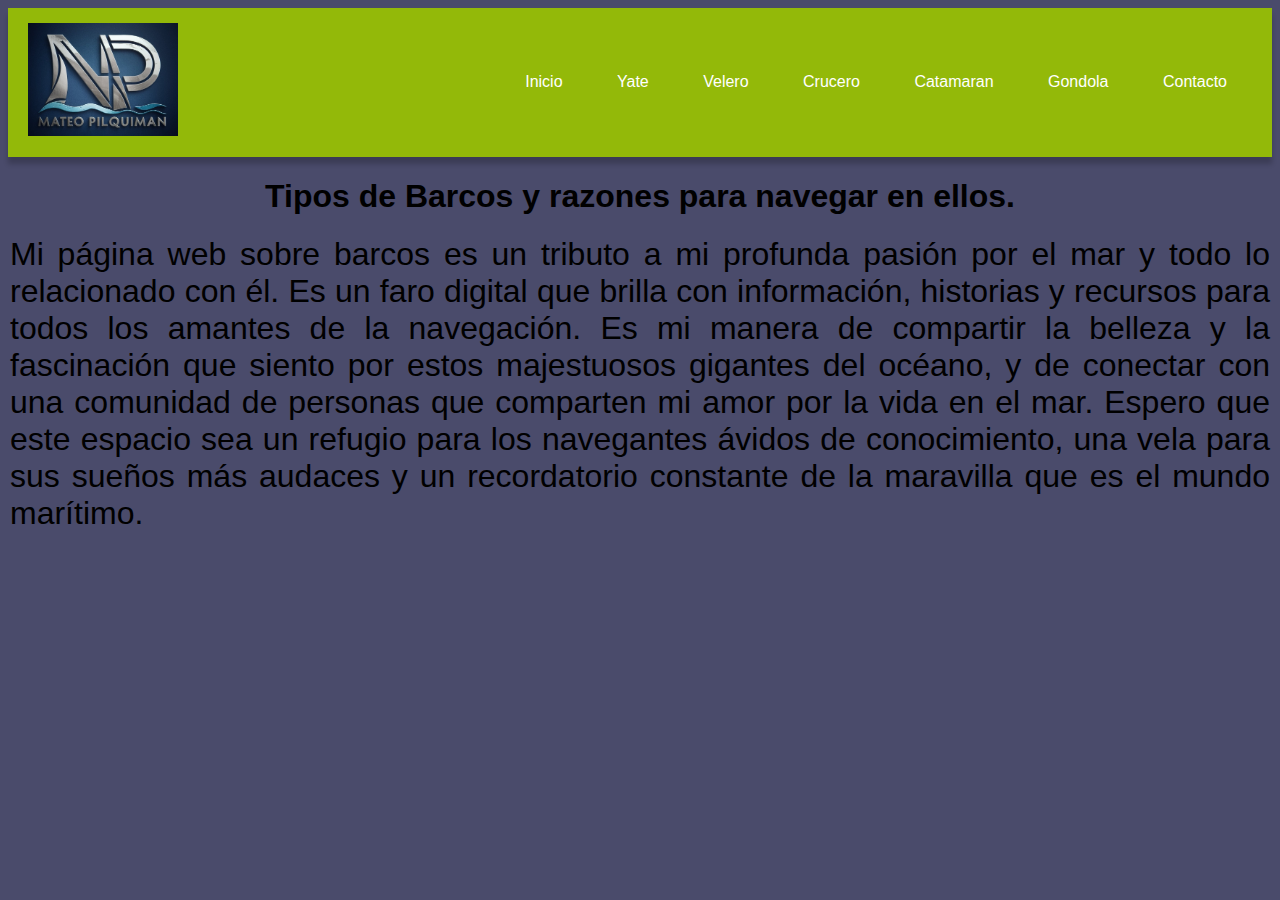
==== index.html @ 520a7fbe "Add files via upload" ====
<!DOCTYPE html>
<html lang="es">

<head>
    <meta charset="UTF-8">
    <meta name="viewport" content="width=device-width, initial-scale=1.0">
    <title>Mi Página Básica</title>
    <link rel="stylesheet" href="estilos.css">
</head>

<body>
    <nav class="menu">
        <div class="container">
            <div class="logo">
                <header><img src="Logo.jpg" width="150"></header>
                
            </div>

        <ul>
            <li><a href="index.html" >Inicio</a></li>
            <li><a href="yate.html" >Yate</a></li>
            <li><a href="velero.html" >Velero</a></li>
            <li><a href="crucero.html" >Crucero</a></li>
            <li><a href="catamaran.html">Catamaran</a></li>
            <li><a href="gondola.html">Gondola</a></li>
            <li><a href="contacto.html">Contacto</a></li>
        </ul>
    </nav>
    <h1>Tipos de Barcos y razones para navegar en ellos.</h1>
    <p>Mi página web sobre barcos es un tributo a mi profunda pasión por el mar y todo lo relacionado con él. Es un faro digital que brilla con información, historias y recursos para todos los amantes de la navegación. Es mi manera de compartir la belleza y la fascinación que siento por estos majestuosos gigantes del océano, y de conectar con una comunidad de personas que comparten mi amor por la vida en el mar. Espero que este espacio sea un refugio para los navegantes ávidos de conocimiento, una vela para sus sueños más audaces y un recordatorio constante de la maravilla que es el mundo marítimo.</p>
    

</body>

</html>
---- estilos.css ----
/* Estilo para el cuerpo del documento */
body {
    font-family: 'Segoe UI', Tahoma, Geneva, Verdana, sans-serif; /* Fuente para el texto */
    background-color: #4a4b6b;
}
h1{
    text-align: center;
}
p{
    font-size:xx-large;
    text-align: justify;
    margin: 2px;
}
/* Estilo para el menú */
.menu {
    background-color: #93b909; /* Cambio de color de fondo */
    box-shadow: 0px 7px 5px rgba(0, 0, 0, 0.2); /* Agregamos una sombra */
}


.menu ul li {
    display: inline-block; /* Mostrar los elementos de la lista en línea */
    margin-right: auto;
}

.menu ul li a {
    display: block; /* Mostrar los enlaces como bloques para ocupar todo el espacio disponible */
    color: white; /* Color del texto */
    padding: 15px 25px; /* Aumento del relleno vertical y horizontal */
    text-decoration: none; /* Eliminación del subrayado del enlace */
    transition: background-color 0.3s; /* Agregamos una transición suave */
}

.menu ul li a:hover {
    background-color: #3498db; /* Cambio de color de fondo al pasar el ratón */
}

.menu ul li a.active {
    background-color: #1abc9c; /* Color de fondo para el enlace activo */
}

.logo {
    font-size: 1.5em;
}
.container {
    display: flex;
    justify-content: space-between;
    align-items: center;
    padding: 15px 20px;
}

/* Estilos para el submenú */
.submenu {
    display: none;
    position: absolute;
    background-color: #2980b9; /* Color de fondo del menú desplegable */
    padding: 10px;
    border-radius: 0 0 4px 4px;
    box-shadow: 0 2px 4px rgba(0, 0, 0, 0.2);
    
}

.dropdown:hover .submenu {
    display: block;
}

.submenu ul li {
    margin-bottom: 5px;
    display: block;
}

.submenu a {
    color: white;
    text-decoration: none;
    display: block;
}

.submenu a:hover {
    text-decoration: underline;
}


/* Estilo para el formulario de contacto */
.contact-form {
    max-width: 600px; /* Ancho máximo del formulario */
    margin: 20px auto; /* Margen superior e inferior automático y 20px de margen a los lados */
    padding: 20px; /* Añadido un poco de relleno */
    background-color: #f9f9f9; /* Color de fondo del formulario */
    box-shadow: 0 0 10px rgba(0, 0, 0, 0.1); /* Agregamos una sombra */
    border-radius: 5px; /* Borde redondeado */
}

.contact-form label {
    display: block; /* Mostrar las etiquetas en bloques */
    margin-bottom: 8px; /* Margen inferior */
    font-weight: bold; /* Texto en negrita */
}

.contact-form input,
.contact-form textarea {
    width: 100%; /* Ancho completo */
    padding: 10px; /* Añadido de relleno */
    margin-bottom: 10px; /* Margen inferior */
    border: 1px solid #ddd; /* Borde */
    border-radius: 4px; /* Borde redondeado */
    box-sizing: border-box; /* Inclusión del relleno y el borde en el ancho total */
}

.contact-form button {
    display: inline-block; /* Mostrar el botón en línea */
    padding: 10px 20px; /* Añadido de relleno */
    background-color: #2980b9; /* Color de fondo del botón */
    color: white; /* Color del texto */
    border: none; /* Sin borde */
    border-radius: 4px; /* Borde redondeado */
    cursor: pointer; /* Cursor apuntador */
    transition: background-color 0.3s; /* Agregamos una transición suave */
}

.contact-form button:hover {
    background-color: #3498db; /* Cambio de color de fondo al pasar el ratón */
}
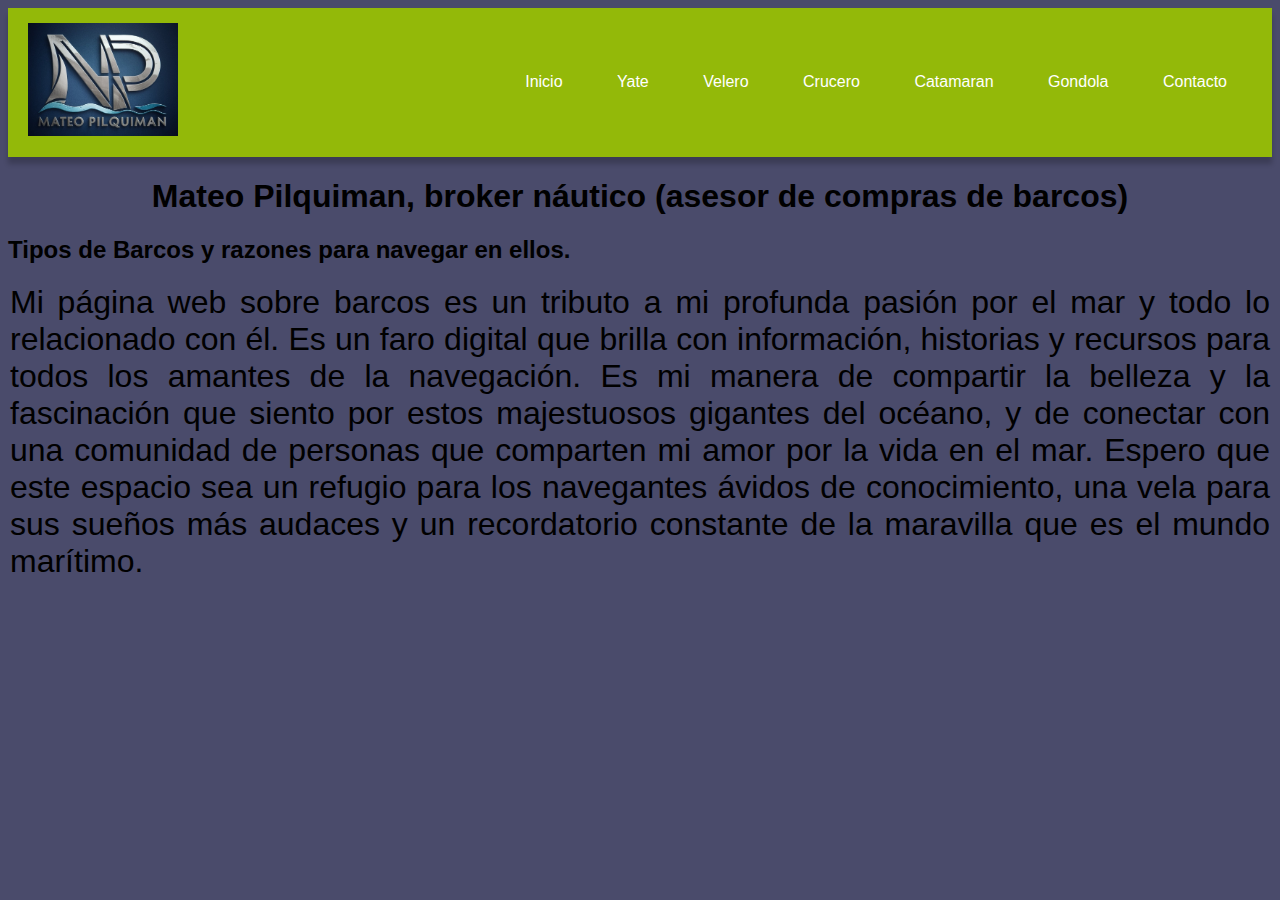
==== commit c78ddca6: "Update index.html" ====
--- a/index.html
+++ b/index.html
@@ -26,10 +26,11 @@
             <li><a href="contacto.html">Contacto</a></li>
         </ul>
     </nav>
-    <h1>Tipos de Barcos y razones para navegar en ellos.</h1>
+    <h1>Mateo Pilquiman, broker náutico (asesor de compras de barcos)</h1>
+    <h2>Tipos de Barcos y razones para navegar en ellos.</h2>
     <p>Mi página web sobre barcos es un tributo a mi profunda pasión por el mar y todo lo relacionado con él. Es un faro digital que brilla con información, historias y recursos para todos los amantes de la navegación. Es mi manera de compartir la belleza y la fascinación que siento por estos majestuosos gigantes del océano, y de conectar con una comunidad de personas que comparten mi amor por la vida en el mar. Espero que este espacio sea un refugio para los navegantes ávidos de conocimiento, una vela para sus sueños más audaces y un recordatorio constante de la maravilla que es el mundo marítimo.</p>
     
 
 </body>
 
-</html>+</html>
